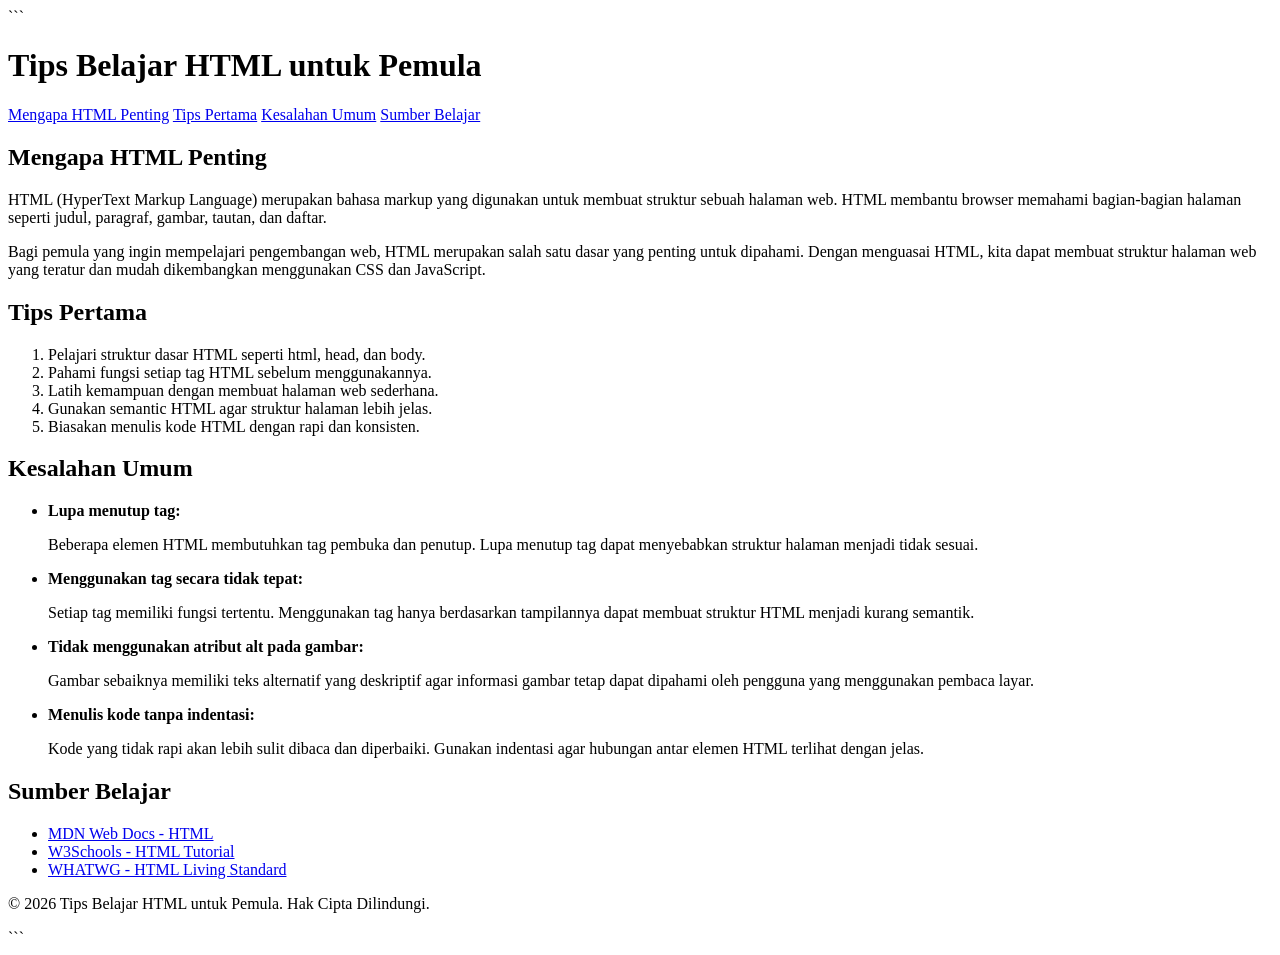
==== tips.html @ 35d53120 "Latihan HTML minggu 3: semantic tags" ====
<!DOCTYPE html>

<html lang="id">
<head>
    <meta charset="UTF-8">
    <meta name="viewport" content="width=device-width, initial-scale=1.0">
    <title>Tips Belajar HTML untuk Pemula</title>
</head>
<body>

```
<header>
    <h1>Tips Belajar HTML untuk Pemula</h1>

    <nav>
        <a href="#mengapa-html">Mengapa HTML Penting</a>
        <a href="#tips-pertama">Tips Pertama</a>
        <a href="#kesalahan-umum">Kesalahan Umum</a>
        <a href="#sumber-belajar">Sumber Belajar</a>
    </nav>
</header>

<main>

    <section id="mengapa-html">
        <h2>Mengapa HTML Penting</h2>

        <p>
            HTML (HyperText Markup Language) merupakan bahasa markup
            yang digunakan untuk membuat struktur sebuah halaman web.
            HTML membantu browser memahami bagian-bagian halaman seperti
            judul, paragraf, gambar, tautan, dan daftar.
        </p>

        <p>
            Bagi pemula yang ingin mempelajari pengembangan web, HTML
            merupakan salah satu dasar yang penting untuk dipahami.
            Dengan menguasai HTML, kita dapat membuat struktur halaman
            web yang teratur dan mudah dikembangkan menggunakan CSS dan
            JavaScript.
        </p>
    </section>

    <section id="tips-pertama">
        <h2>Tips Pertama</h2>

        <ol>
            <li>Pelajari struktur dasar HTML seperti html, head, dan body.</li>
            <li>Pahami fungsi setiap tag HTML sebelum menggunakannya.</li>
            <li>Latih kemampuan dengan membuat halaman web sederhana.</li>
            <li>Gunakan semantic HTML agar struktur halaman lebih jelas.</li>
            <li>Biasakan menulis kode HTML dengan rapi dan konsisten.</li>
        </ol>
    </section>

    <section id="kesalahan-umum">
        <h2>Kesalahan Umum</h2>

        <ul>
            <li>
                <strong>Lupa menutup tag:</strong>
                <p>
                    Beberapa elemen HTML membutuhkan tag pembuka dan
                    penutup. Lupa menutup tag dapat menyebabkan struktur
                    halaman menjadi tidak sesuai.
                </p>
            </li>

            <li>
                <strong>Menggunakan tag secara tidak tepat:</strong>
                <p>
                    Setiap tag memiliki fungsi tertentu. Menggunakan tag
                    hanya berdasarkan tampilannya dapat membuat struktur
                    HTML menjadi kurang semantik.
                </p>
            </li>

            <li>
                <strong>Tidak menggunakan atribut alt pada gambar:</strong>
                <p>
                    Gambar sebaiknya memiliki teks alternatif yang
                    deskriptif agar informasi gambar tetap dapat dipahami
                    oleh pengguna yang menggunakan pembaca layar.
                </p>
            </li>

            <li>
                <strong>Menulis kode tanpa indentasi:</strong>
                <p>
                    Kode yang tidak rapi akan lebih sulit dibaca dan
                    diperbaiki. Gunakan indentasi agar hubungan antar
                    elemen HTML terlihat dengan jelas.
                </p>
            </li>
        </ul>
    </section>

    <section id="sumber-belajar">
        <h2>Sumber Belajar</h2>

        <ul>
            <li>
                <a href="https://developer.mozilla.org/en-US/docs/Web/HTML"
                   target="_blank"
                   rel="noopener noreferrer">
                    MDN Web Docs - HTML
                </a>
            </li>

            <li>
                <a href="https://www.w3schools.com/html/"
                   target="_blank"
                   rel="noopener noreferrer">
                    W3Schools - HTML Tutorial
                </a>
            </li>

            <li>
                <a href="https://html.spec.whatwg.org/"
                   target="_blank"
                   rel="noopener noreferrer">
                    WHATWG - HTML Living Standard
                </a>
            </li>
        </ul>
    </section>

</main>

<footer>
    <p>&copy; 2026 Tips Belajar HTML untuk Pemula. Hak Cipta Dilindungi.</p>
</footer>
```

</body>
</html>
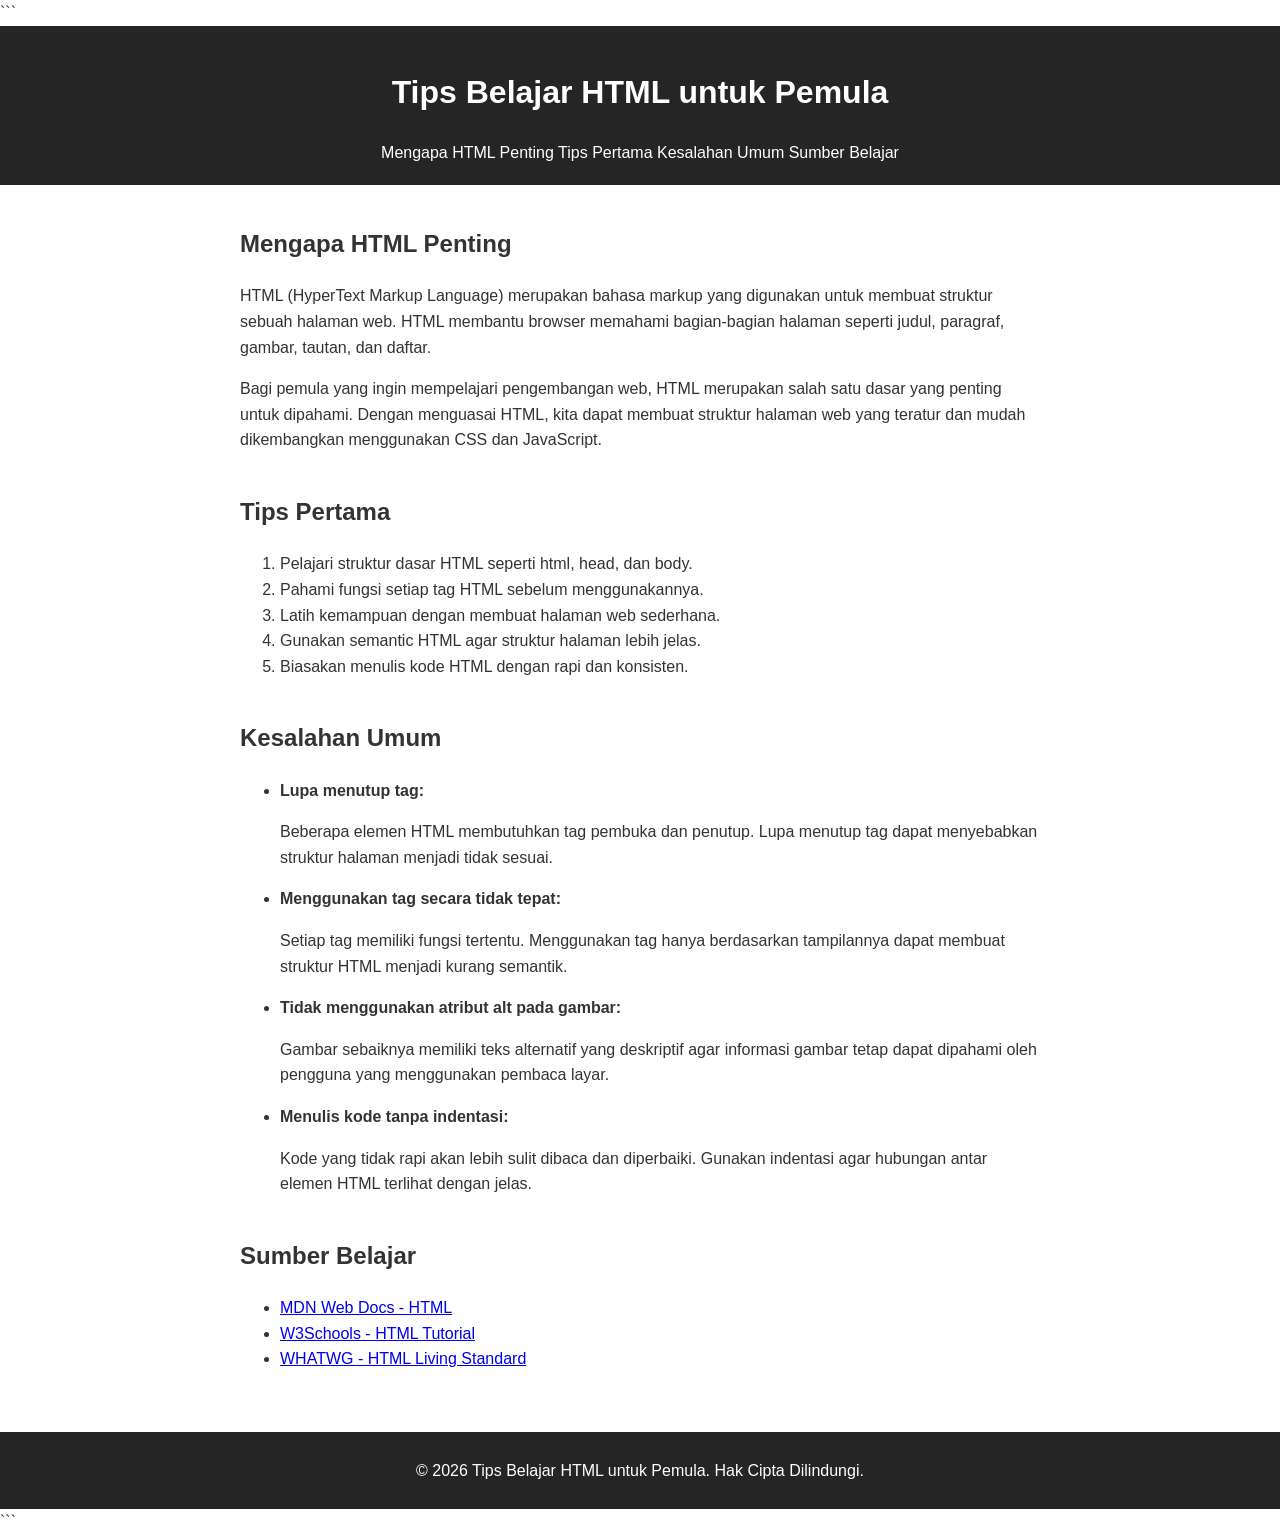
==== commit 0df983b4: "Update profil, style, tips, dan foto profil" ====
--- a/tips.html
+++ b/tips.html
@@ -5,6 +5,7 @@
     <meta charset="UTF-8">
     <meta name="viewport" content="width=device-width, initial-scale=1.0">
     <title>Tips Belajar HTML untuk Pemula</title>
+    <link rel="stylesheet" href="style.css">
 </head>
 <body>
 
--- a/style.css
+++ b/style.css
@@ -0,0 +1,48 @@
+/* Reset dasar */
+body {
+    font-family: Arial, sans-serif;
+    margin: 0;
+    padding: 0;
+    line-height: 1.6;
+    color: #333;
+}
+
+/* Header */
+header {
+    background-color: #252525;
+    color: white;
+    padding: 20px;
+    text-align: center;
+}
+
+header nav ul {
+    list-style: none;
+    padding: 0;
+    display: flex;
+    justify-content: center;
+    gap: 20px;
+}
+
+header nav a {
+    color: white;
+    text-decoration: none;
+}
+
+/* Main content */
+main {
+    max-width: 800px;
+    margin: 0 auto;
+    padding: 20px;
+}
+
+section {
+    margin-bottom: 40px;
+}
+
+/* Footer */
+footer {
+    background-color: #252525;
+    color: white;
+    text-align: center;
+    padding: 10px;
+}
